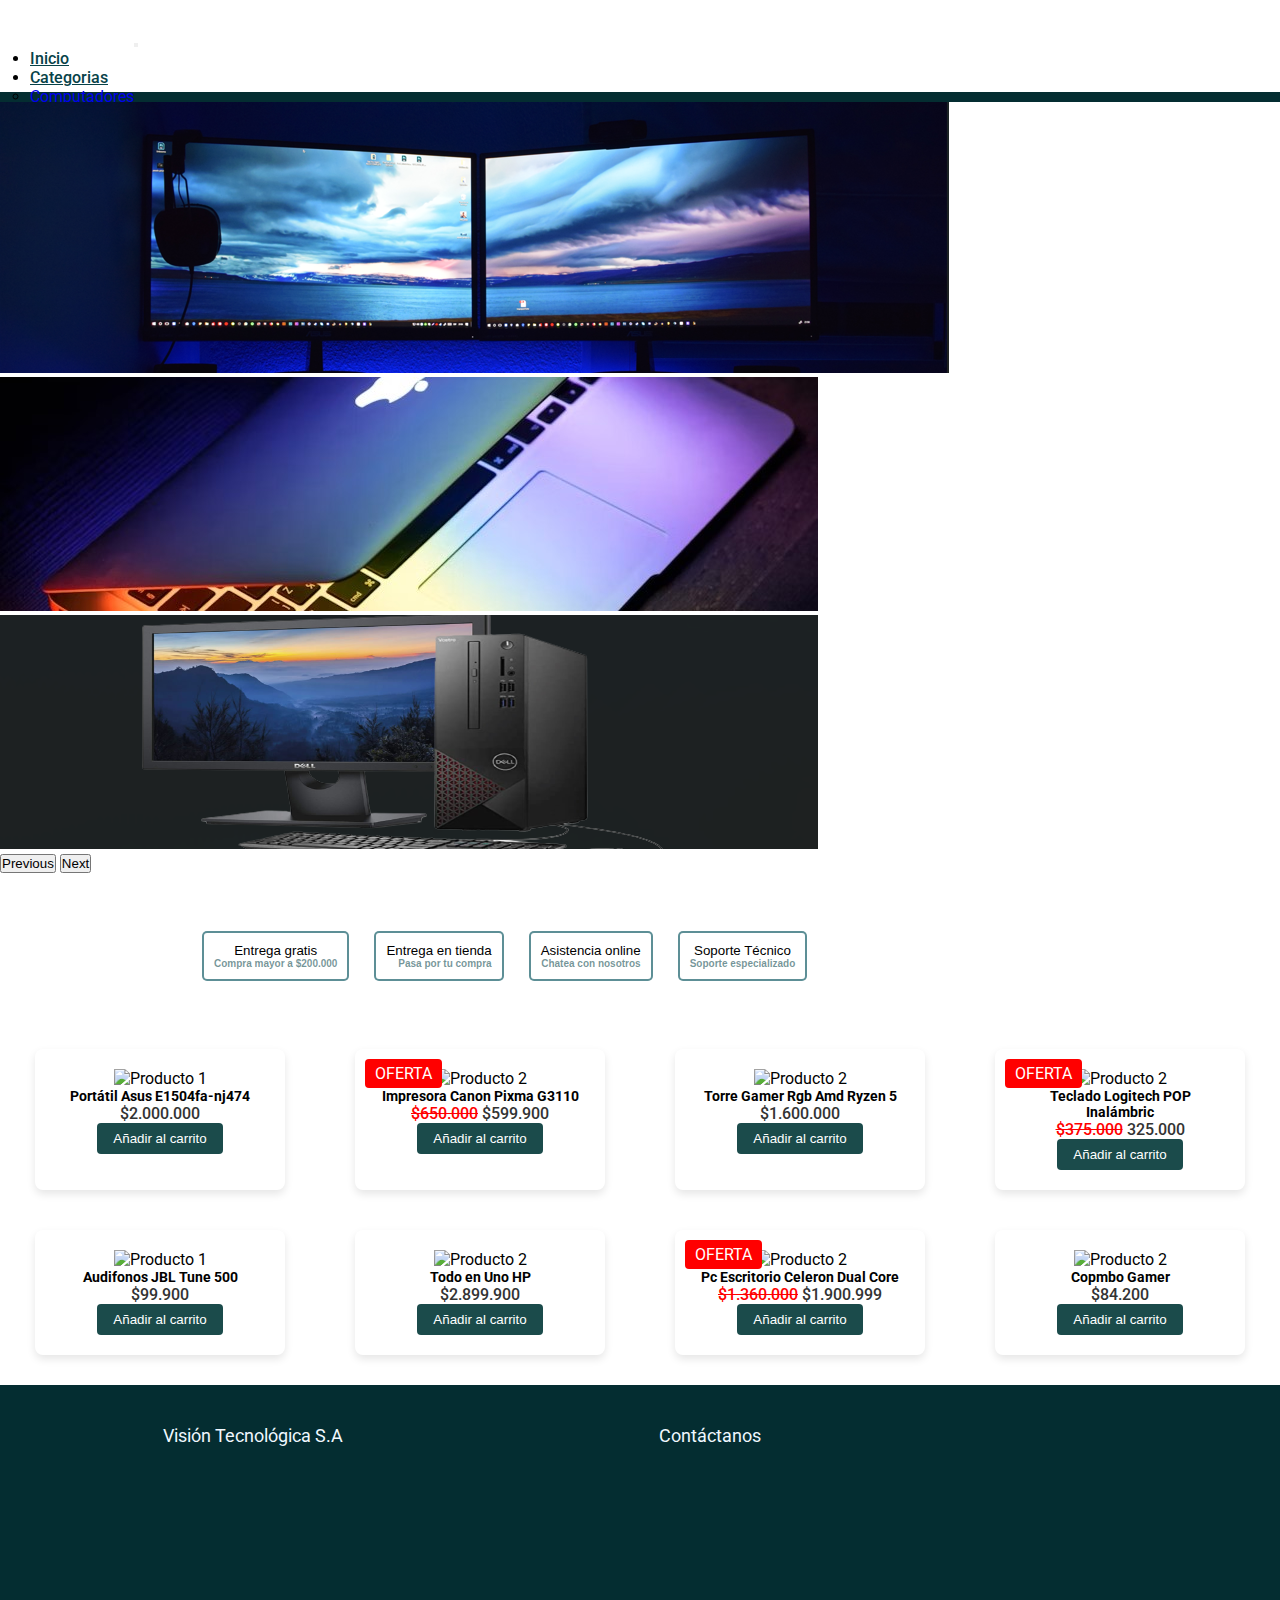
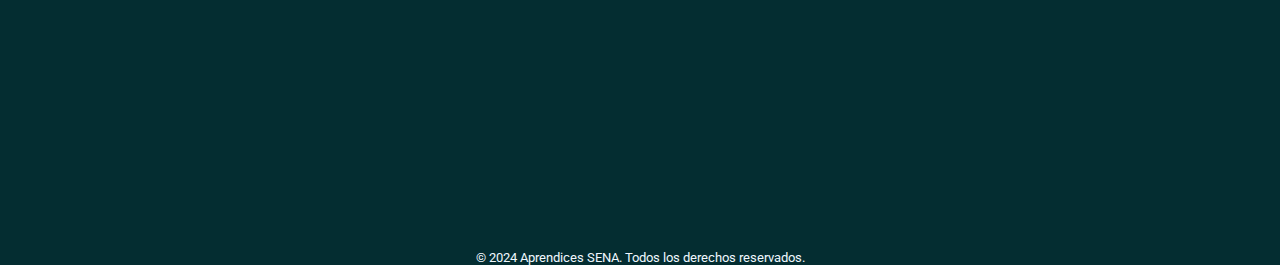
==== PROYRCT_VT/index.html @ e9d9c9cd "first commit" ====
<!DOCTYPE html>
<html lang="en">
<head>
    <meta charset="UTF-8">
    <meta name="viewport" content="width=device-width, initial-scale=1.0">
    <title>Visión Tecnológica</title>
    <!--Bootstrap-->
    <link href="https://cdn.jsdelivr.net/npm/bootstrap@5.0.2/dist/css/bootstrap.min.css" rel="stylesheet" integrity="sha384-EVSTQN3/azprG1Anm3QDgpJLIm9Nao0Yz1ztcQTwFspd3yD65VohhpuuCOmLASjC" crossorigin="anonymous">
  <!-- vinculación css -->
  <link rel="stylesheet" href="css/index.css">
     <!-- vinculación font-awesome -->
     <link rel="stylesheet" href="https://cdnjs.cloudflare.com/ajax/libs/font-awesome/6.4.2/css/all.min.css" integrity="sha512-z3gLpd7yknf1YoNbCzqRKc4qyor8gaKU1qmn+CShxbuBusANI9QpRohGBreCFkKxLhei6S9CQXFEbbKuqLg0DA==" crossorigin="anonymous" referrerpolicy="no-referrer" />
</head>
<body>

    <header class="header-bg" >
        <!-- barra de navegación -->
        <nav class="navbar navbar-expand-lg " >
            <div class="container-fluid">
              <a class="linkNav" href="#"><img class="logo" width="100px" ></a>
              <button class="navbar-toggler" type="button" data-bs-toggle="collapse" data-bs-target="#navbarSupportedContent" aria-controls="navbarSupportedContent" aria-expanded="false" aria-label="Toggle navigatin">
                <span class="navbar-toggler-icon"></span>
              </button>
              <div class="collapse navbar-collapse" id="navbarSupportedContent">
                <ul class="navbar-nav me-auto mb-2 mb-lg-0">
                  <li class="nav-item">
                    <a class="nav-link active" href="index.html">Inicio</a>
                  </li>
                  <li class="nav-item dropdown">
                    <a class="nav-link dropdown-toggle" href="#" id="navbarDropdown" role="button" data-bs-toggle="dropdown" aria-expanded="false">
                      Categorias
                    </a>
                    <ul class="dropdown-menu" aria-labelledby="navbarDropdown">
                        <li><a class="dropdown-item" href="#">Computadores</a></li>
                        <li><a class="dropdown-item" href="#">Impresoras</a></li>
                        <li><a class="dropdown-item" href="#">Tablets</a></li>
                        <li><a class="dropdown-item" href="#">Audio y Video</a></li>
                        <li><a class="dropdown-item" href="#">Accesorios</a></li>
                        <li><a class="dropdown-item" href="#">Gamer</a></li>
                    </ul>
                  </li>
                  <li class="nav-item">
                    <a class="nav-link" href="/pages/cliente/productos.html">Productos</a>
                  </li>
                  <li class="nav-item">
                    <a class="nav-link" href="/pages/cliente/ofertas.html">Ofertas</a>
                  </li>
                </ul>

                <form class="d-flex mx-auto">
                  <input class="form-control " type="search" placeholder="Buscar" aria-label="Search">
                  <button class="btn" type="submit">Buscar</button>
                </form>
                <!-- icono login -->
                <li class="nav-item navbar-nav icono" >
                    <a class="nav-link" href="/pages/cliente/login.html">
                        <i class="fa-solid fa-user"></i> 
                    </a>
                  </li>
                  <!-- icono carrito -->
                  <li class="nav-item navbar-nav icono"> 
                    <a class="nav-link" href="#">
                        <i class="fa-solid fa-cart-shopping car"></i> 
                    </a>
                  </li>
              </div>
            </div>
          </nav>
    </header>
     <main>
        <!-- slide -->
        <div id="carouselExampleInterval" class="carousel slide" data-bs-ride="carousel">
            <div class="carousel-inner">
              <div class="carousel-item active" data-bs-interval="10000">
                <img src="img/img_slider/img1.png" class="d-block w-100" alt="Computador">
              </div>
              <div class="carousel-item" data-bs-interval="2000">
                <img src="img/img_slider/img2.jpg
                " class="d-block w-100" alt="portatil">
              </div>
              <div class="carousel-item">
                <img src="img/img_slider/img3.png" class="d-block w-100" alt="Todo en uno">
              </div>
            </div>
            <button class="carousel-control-prev" type="button" data-bs-target="#carouselExampleInterval" data-bs-slide="prev">
              <span class="carousel-control-prev-icon" aria-hidden="true"></span>
              <span class="visually-hidden">Previous</span>
            </button>
            <button class="carousel-control-next" type="button" data-bs-target="#carouselExampleInterval" data-bs-slide="next">
              <span class="carousel-control-next-icon" aria-hidden="true"></span>
              <span class="visually-hidden">Next</span>
            </button>
          </div>
          <!-- sección servicios -->
         <section class="servicio">
            <p>
              <button class="boton">
                <i class="fa-solid fa-car-side icon-service"></i>
                <span> Entrega gratis</span>
                <p class="text-p">Compra mayor a $200.000</p>
                </button>
              <button class="boton">
                <i class="fa-solid fa-basket-shopping icon-service"></i>
                <span> Entrega en tienda</span>
                <p class="text-p">Pasa por tu compra</p>
                </button>
              <button class="boton"><i class="fa-solid fa-phone icon-service">
                </i><span> Asistencia online</span>
                <p class="text-p"><a class="text-p" href="#">Chatea con nosotros</a> </p>
              </button>
              <button class="boton">
                <i class="fa-solid fa-screwdriver-wrench"></i>
                <span> Soporte Técnico</span>
                <p class="text-p"><a class="text-p" href="#">Soporte especializado</a></p>
            </button>
            </p>
         </section>

            <!--productos inicio -->
        
        <div class="container">
            <div class="product">
              <img src="../img/Asus.jpg" alt="Producto 1">
              <h2>Portátil Asus E1504fa-nj474</h2>
              <p class="price">$2.000.000</p>
              <button>Añadir al carrito</button>
            </div>
        
            <div class="product oferta">
              <img src="../img/multif.jpg" alt="Producto 2">
              <h2>Impresora Canon Pixma G3110</h2>
              <p class="price"><span class="precioAntiguo">$650.000</span> $599.900</p>
              <button>Añadir al carrito</button>
            </div>

            <div class="product">
                <img src="../img/torreGamer.jpg" alt="Producto 2">
                <h2>Torre Gamer Rgb Amd Ryzen 5 </h2>
                <p class="price">$1.600.000</p>
                <button>Añadir al carrito</button>
              </div>

              <div class="product oferta">
                <img src="../img/tecladoPop.jpg" alt="Producto 2">
                <h2>Teclado Logitech POP Inalámbric</h2>
                <p class="price"><span class="precioAntiguo">$375.000</span> 325.000</p>
                <button>Añadir al carrito</button>
              </div>
        </div>

        <div class="container">
            <div class="product">
              <img src="../img/audifonosOver.jpg" alt="Producto 1">
              <h2>Audifonos JBL Tune 500</h2>
              <p class="price">$99.900</p>
              <button>Añadir al carrito</button>
            </div>
        
            <div class="product">
              <img src="../img/pc escritorio.jpg" alt="Producto 2">
              <h2>Todo en Uno HP</h2>
              <p class="price">$2.899.900</p>
              <button>Añadir al carrito</button>
            </div>

            <div class="product oferta">
                <img src="../img/escritorio.jpg" alt="Producto 2">
                <h2>Pc Escritorio Celeron Dual Core</h2>
                <p class="price"><span class="precioAntiguo">$1.360.000</span> $1.900.999</p>
                <button>Añadir al carrito</button>
              </div>

              <div class="product">
                <img src="../img/game venta3.jpeg" alt="Producto 2">
                <h2>Copmbo Gamer</h2>
                <p class="price">$84.200</p>
                <button>Añadir al carrito</button>
              </div>
        </div>
           
        </main>
  <!-- Footer -->
        <footer>
            <span class="logoText">Visión Tecnológica S.A</span>
            <p class="contacto">Contáctanos</p>
            <div class="redes">
              <a href="https://wa.me/3197781185" target="_blank"><i class="fa-brands fa-whatsapp contacto"></i></a>
              <a href="#"><i class="fa-brands fa-facebook-f contacto"></i></a>
              <a href="#"><i class="fa-brands fa-instagram contacto"></i></a>
              <a href="#"><i class="fa-brands fa-youtube contacto"></i></a>
            </div>
            <p class="copy">&copy; 2024 Aprendices SENA. Todos los derechos reservados.</p>
          </footer>
          <!-- vinculación js -->    
          <script src="https://cdn.jsdelivr.net/npm/bootstrap@5.0.2/dist/js/bootstrap.bundle.min.js" integrity="sha384-MrcW6ZMFYlzcLA8Nl+NtUVF0sA7MsXsP1UyJoMp4YLEuNSfAP+JcXn/tWtIaxVXM" crossorigin="anonymous"></script>
</body>


</html>
---- PROYRCT_VT/css/index.css ----
@import url('https://fonts.googleapis.com/css2?family=Roboto:wght@100;300;400;700&display=swap');
* {
    box-sizing: border-box;
    margin: 0;
    padding: 0;
}  

body {
    font-family: 'Roboto', sans-serif;
    margin: 0;
    padding: 0;
    width: 100vw; /* Ancho del body igual al ancho de la ventana del navegador */
    height: 100Vh;
    overflow-x: hidden;
}

/*Estilo header*/
.header-bg {
    height:8vw;
    background: url(/img/banner.jpg);
    background-size: cover;
    border-bottom: rgb(4, 45, 49) solid 10px;
}

.navbar {
    background-image: url('/img/LogoVt.png'); 
    background-repeat: no-repeat;
    background-size: 150px; 
    background-position: 5px; /* Ajusta la posición del logo */
    padding:30px; 
}

.nav-link {
    color: rgb(7, 66, 72);
    font-weight: 500;
}

.navbar-nav .nav-link:hover {
    color: rgb(45, 135, 145); 
    border-bottom: 3px solid hsl(190, 55%, 34%);
}

.form-control {
    width: 20rem;
    border-radius: 2rem;
    margin-bottom: 10px;
}

.btn {
    background-color: rgb(7, 66, 72) ;
    color: aliceblue;
    border-radius: 2rem;
    margin-bottom: 10px;
}

.icono {
    padding: 5px;
    font-size: 20px;
}
.car {
    margin-right: 20px;
}

/* Main: Sección servicios*/
.servicio {
    margin: 3rem 12rem;
    font-size: 20px;
}

.text-p:hover {
    color: rgb(45, 135, 145); 
    
}

.boton {
    padding: 10px;
    margin: 10px;
    border: 2px rgba(3, 81, 91, 0.645)solid;
    border-radius: 5px;
    background: white;
}

.text-p {
    font-size: 10px;
    text-align: right;
    font-weight: bold;
    color: rgba(30, 86, 91, 0.623);
    border-radius: 5px;
    text-decoration: none;
}

/*Main: sección productos*/
.galeria-usuario a{
    text-decoration: none;
    color: #faf5f5;
    font-size: 18px;
}

.container {
    width: 100%;
    margin: 20px auto;
    display: flex;
    justify-content: space-around;
    flex-wrap: wrap;
}

.product {
    background-color: #ffffff;
    padding: 20px;
    margin: 10px;
    border-radius: 8px;
    box-shadow: 0 4px 8px rgba(0, 0, 0, 0.1);
    text-align: center;
    width: 250px;
    position: relative;
}

.product.oferta::before {
    content: "OFERTA"; 
    display: block;
    position: absolute;
    top: 10px;
    left: 10px;
    background-color: #ff0000; 
    color: #fff; 
    padding: 5px 10px;
    border-radius: 4px;
}
.product img {
    max-width:80%;
    height: auto;
}

.product h2 {
    font-size: 14px;
    width: 100%;
}

.product ul {
    font-size: 10px;
    list-style-type: none;
    text-align: initial;
}

.price {
    font-weight: bold;
    color: #333;
    font-weight: 500;
}

.precioAntiguo {
    text-decoration: line-through;
    color: #ff0000;
}

.container button {
    background-color: #023737e6;
    color: #fff;
    padding: 8px 16px;
    border: none;
    border-radius: 4px;
    cursor: pointer;
    transition: background-color 0.3s;
}

.container button:hover {
    background-color:  rgba(12, 52, 59, 0.623);
}

/* Footer */
footer, .contacto {
    display: flex;
    background: rgb(4, 45, 49);
    padding: 20px 10px;
    color: aliceblue;
    justify-content: space-around;
    align-content: center;
    text-decoration: none;
    position: relative;
    margin-bottom: 70px;
    font-size: large;
}

.logoText {
    position: relative; 
    margin-top: 20px;
}

.logoText::after {
    content: ""; /* Agrega contenido pseudo-elemento */
    display: block; /* Muestra como un bloque */
    width: 150px; /* Ancho del logo */
    height: 150px; /* Alto del logo */
    background-image: url('/img/LogoVt.png'); /* Ruta de la imagen del logo */
    background-size: contain; /* Ajusta el tamaño de la imagen para contener el espacio disponible */
    background-repeat: no-repeat; /* Evita que la imagen del logo se repita */
    position: absolute; /* Establece la posición absoluta */
    top: 10%; /* Ajusta la distancia desde arriba */
    left: 50%; /* Alinea a la izquierda */
    transform: translateX(-50%);
}

.fa-brands {
    margin-right: 20px;
}

.copy {
    position: absolute;
    bottom: 0;
    width: 95%;
    text-align: center; 
    font-size: small;
}
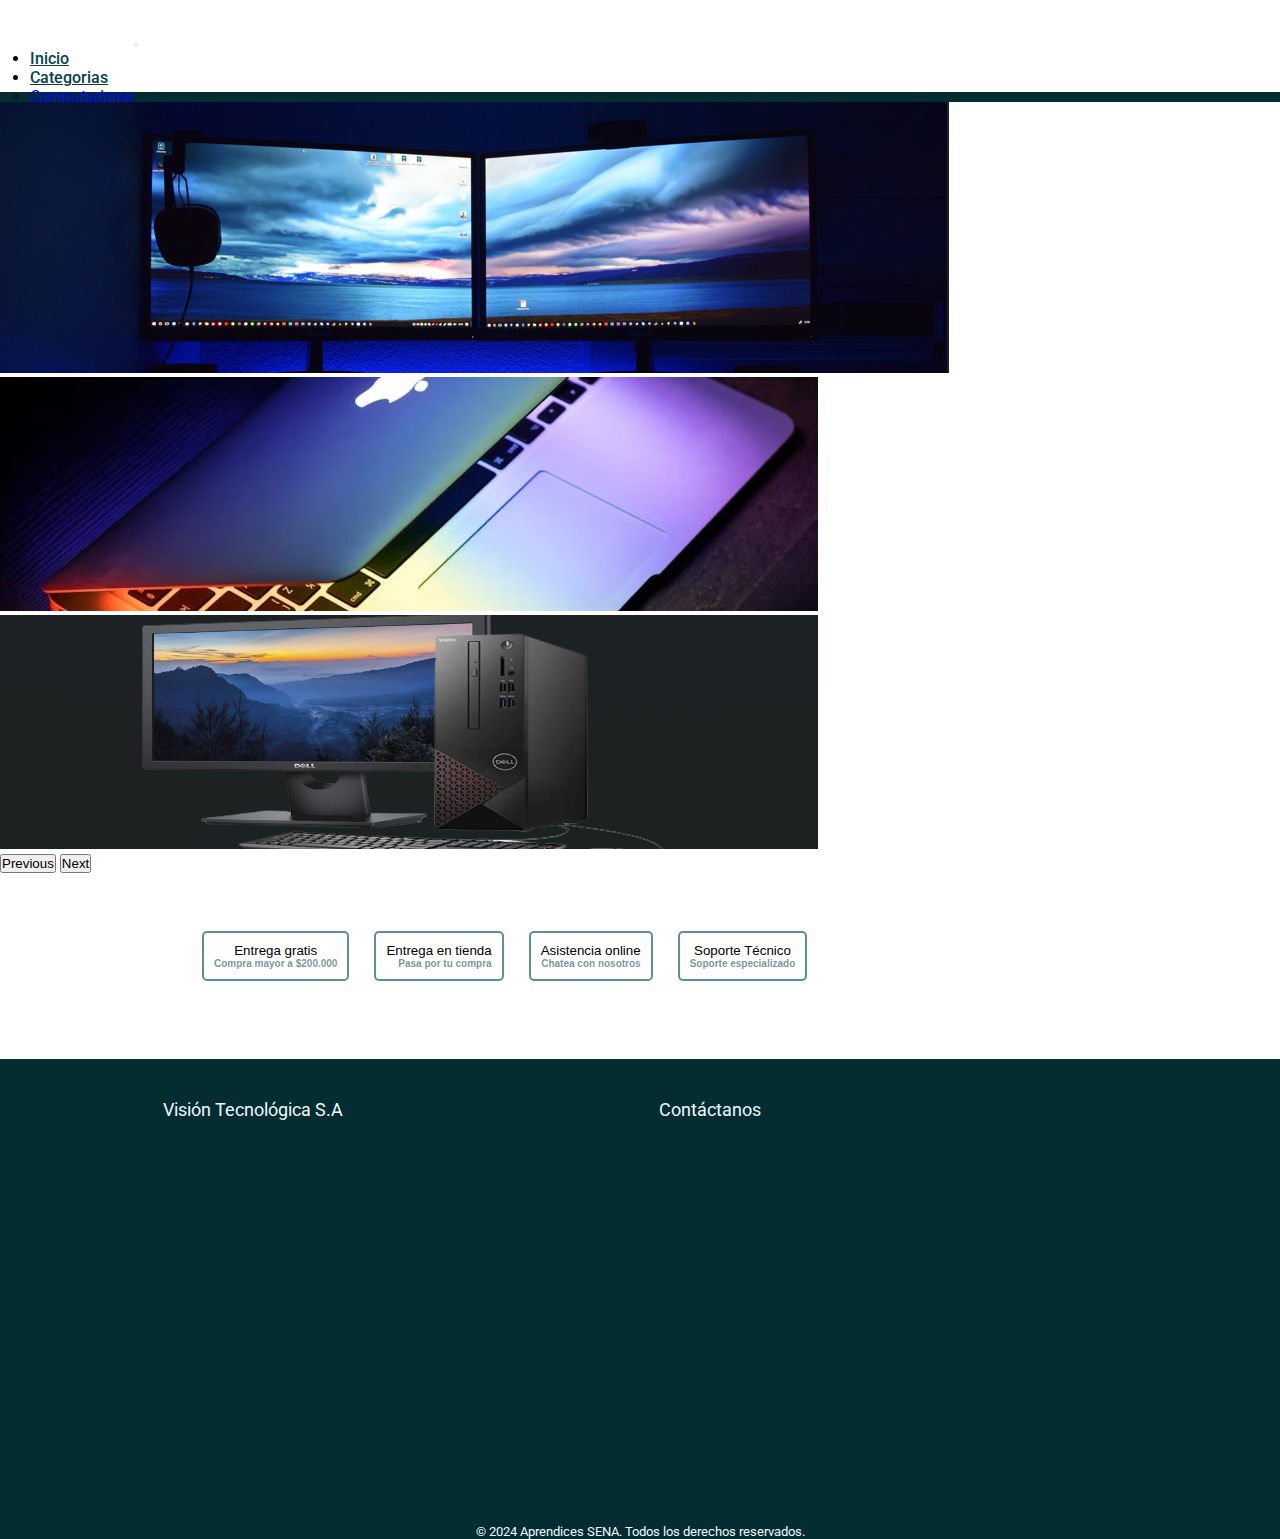
==== commit aca39b0a: "feat: get products from api" ====
--- a/PROYRCT_VT/index.html
+++ b/PROYRCT_VT/index.html
@@ -1,200 +1,212 @@
 <!DOCTYPE html>
 <html lang="en">
-<head>
-    <meta charset="UTF-8">
-    <meta name="viewport" content="width=device-width, initial-scale=1.0">
+  <head>
+    <meta charset="UTF-8" />
+    <meta name="viewport" content="width=device-width, initial-scale=1.0" />
     <title>Visión Tecnológica</title>
     <!--Bootstrap-->
-    <link href="https://cdn.jsdelivr.net/npm/bootstrap@5.0.2/dist/css/bootstrap.min.css" rel="stylesheet" integrity="sha384-EVSTQN3/azprG1Anm3QDgpJLIm9Nao0Yz1ztcQTwFspd3yD65VohhpuuCOmLASjC" crossorigin="anonymous">
-  <!-- vinculación css -->
-  <link rel="stylesheet" href="css/index.css">
-     <!-- vinculación font-awesome -->
-     <link rel="stylesheet" href="https://cdnjs.cloudflare.com/ajax/libs/font-awesome/6.4.2/css/all.min.css" integrity="sha512-z3gLpd7yknf1YoNbCzqRKc4qyor8gaKU1qmn+CShxbuBusANI9QpRohGBreCFkKxLhei6S9CQXFEbbKuqLg0DA==" crossorigin="anonymous" referrerpolicy="no-referrer" />
-</head>
-<body>
+    <link
+      href="https://cdn.jsdelivr.net/npm/bootstrap@5.0.2/dist/css/bootstrap.min.css"
+      rel="stylesheet"
+      integrity="sha384-EVSTQN3/azprG1Anm3QDgpJLIm9Nao0Yz1ztcQTwFspd3yD65VohhpuuCOmLASjC"
+      crossorigin="anonymous"
+    />
+    <!-- vinculación css -->
+    <link rel="stylesheet" href="css/index.css" />
+    <!-- vinculación font-awesome -->
+    <link
+      rel="stylesheet"
+      href="https://cdnjs.cloudflare.com/ajax/libs/font-awesome/6.4.2/css/all.min.css"
+      integrity="sha512-z3gLpd7yknf1YoNbCzqRKc4qyor8gaKU1qmn+CShxbuBusANI9QpRohGBreCFkKxLhei6S9CQXFEbbKuqLg0DA=="
+      crossorigin="anonymous"
+      referrerpolicy="no-referrer"
+    />
+  </head>
+  <body>
+    <header class="header-bg">
+      <!-- barra de navegación -->
+      <nav class="navbar navbar-expand-lg">
+        <div class="container-fluid">
+          <a class="linkNav" href="#"><img class="logo" width="100px" /></a>
+          <button
+            class="navbar-toggler"
+            type="button"
+            data-bs-toggle="collapse"
+            data-bs-target="#navbarSupportedContent"
+            aria-controls="navbarSupportedContent"
+            aria-expanded="false"
+            aria-label="Toggle navigatin"
+          >
+            <span class="navbar-toggler-icon"></span>
+          </button>
+          <div class="collapse navbar-collapse" id="navbarSupportedContent">
+            <ul class="navbar-nav me-auto mb-2 mb-lg-0">
+              <li class="nav-item">
+                <a class="nav-link active" href="index.html">Inicio</a>
+              </li>
+              <li class="nav-item dropdown">
+                <a
+                  class="nav-link dropdown-toggle"
+                  href="#"
+                  id="navbarDropdown"
+                  role="button"
+                  data-bs-toggle="dropdown"
+                  aria-expanded="false"
+                >
+                  Categorias
+                </a>
+                <ul class="dropdown-menu" aria-labelledby="navbarDropdown">
+                  <li><a class="dropdown-item" href="#">Computadores</a></li>
+                  <li><a class="dropdown-item" href="#">Impresoras</a></li>
+                  <li><a class="dropdown-item" href="#">Tablets</a></li>
+                  <li><a class="dropdown-item" href="#">Audio y Video</a></li>
+                  <li><a class="dropdown-item" href="#">Accesorios</a></li>
+                  <li><a class="dropdown-item" href="#">Gamer</a></li>
+                </ul>
+              </li>
+              <li class="nav-item">
+                <a class="nav-link" href="/pages/cliente/productos.html"
+                  >Productos</a
+                >
+              </li>
+              <li class="nav-item">
+                <a class="nav-link" href="/pages/cliente/ofertas.html"
+                  >Ofertas</a
+                >
+              </li>
+            </ul>
 
-    <header class="header-bg" >
-        <!-- barra de navegación -->
-        <nav class="navbar navbar-expand-lg " >
-            <div class="container-fluid">
-              <a class="linkNav" href="#"><img class="logo" width="100px" ></a>
-              <button class="navbar-toggler" type="button" data-bs-toggle="collapse" data-bs-target="#navbarSupportedContent" aria-controls="navbarSupportedContent" aria-expanded="false" aria-label="Toggle navigatin">
-                <span class="navbar-toggler-icon"></span>
-              </button>
-              <div class="collapse navbar-collapse" id="navbarSupportedContent">
-                <ul class="navbar-nav me-auto mb-2 mb-lg-0">
-                  <li class="nav-item">
-                    <a class="nav-link active" href="index.html">Inicio</a>
-                  </li>
-                  <li class="nav-item dropdown">
-                    <a class="nav-link dropdown-toggle" href="#" id="navbarDropdown" role="button" data-bs-toggle="dropdown" aria-expanded="false">
-                      Categorias
-                    </a>
-                    <ul class="dropdown-menu" aria-labelledby="navbarDropdown">
-                        <li><a class="dropdown-item" href="#">Computadores</a></li>
-                        <li><a class="dropdown-item" href="#">Impresoras</a></li>
-                        <li><a class="dropdown-item" href="#">Tablets</a></li>
-                        <li><a class="dropdown-item" href="#">Audio y Video</a></li>
-                        <li><a class="dropdown-item" href="#">Accesorios</a></li>
-                        <li><a class="dropdown-item" href="#">Gamer</a></li>
-                    </ul>
-                  </li>
-                  <li class="nav-item">
-                    <a class="nav-link" href="/pages/cliente/productos.html">Productos</a>
-                  </li>
-                  <li class="nav-item">
-                    <a class="nav-link" href="/pages/cliente/ofertas.html">Ofertas</a>
-                  </li>
-                </ul>
+            <form class="d-flex mx-auto">
+              <input
+                class="form-control"
+                type="search"
+                placeholder="Buscar"
+                aria-label="Search"
+              />
+              <button class="btn" type="submit">Buscar</button>
+            </form>
+            <!-- icono login -->
+            <li class="nav-item navbar-nav icono">
+              <a class="nav-link" href="/pages/cliente/login.html">
+                <i class="fa-solid fa-user"></i>
+              </a>
+            </li>
+            <!-- icono carrito -->
+            <li class="nav-item navbar-nav icono">
+              <a class="nav-link" href="/pages/cliente/carrito.html">
+                <i class="fa-solid fa-cart-shopping car"></i>
+              </a>
+            </li>
+          </div>
+        </div>
+      </nav>
+    </header>
+    <main>
+      <!-- slide -->
+      <div
+        id="carouselExampleInterval"
+        class="carousel slide"
+        data-bs-ride="carousel"
+      >
+        <div class="carousel-inner">
+          <div class="carousel-item active" data-bs-interval="10000">
+            <img
+              src="img/img_slider/img1.png"
+              class="d-block w-100"
+              alt="Computador"
+            />
+          </div>
+          <div class="carousel-item" data-bs-interval="2000">
+            <img
+              src="img/img_slider/img2.jpg
+                "
+              class="d-block w-100"
+              alt="portatil"
+            />
+          </div>
+          <div class="carousel-item">
+            <img
+              src="img/img_slider/img3.png"
+              class="d-block w-100"
+              alt="Todo en uno"
+            />
+          </div>
+        </div>
+        <button
+          class="carousel-control-prev"
+          type="button"
+          data-bs-target="#carouselExampleInterval"
+          data-bs-slide="prev"
+        >
+          <span class="carousel-control-prev-icon" aria-hidden="true"></span>
+          <span class="visually-hidden">Previous</span>
+        </button>
+        <button
+          class="carousel-control-next"
+          type="button"
+          data-bs-target="#carouselExampleInterval"
+          data-bs-slide="next"
+        >
+          <span class="carousel-control-next-icon" aria-hidden="true"></span>
+          <span class="visually-hidden">Next</span>
+        </button>
+      </div>
+      <!-- sección servicios -->
+      <section class="servicio">
+        <p>
+          <button class="boton">
+            <i class="fa-solid fa-car-side icon-service"></i>
+            <span> Entrega gratis</span>
+            <p class="text-p">Compra mayor a $200.000</p>
+          </button>
+          <button class="boton">
+            <i class="fa-solid fa-basket-shopping icon-service"></i>
+            <span> Entrega en tienda</span>
+            <p class="text-p">Pasa por tu compra</p>
+          </button>
+          <button class="boton">
+            <i class="fa-solid fa-phone icon-service"> </i
+            ><span> Asistencia online</span>
+            <p class="text-p">
+              <a class="text-p" href="#">Chatea con nosotros</a>
+            </p>
+          </button>
+          <button class="boton">
+            <i class="fa-solid fa-screwdriver-wrench"></i>
+            <span> Soporte Técnico</span>
+            <p class="text-p">
+              <a class="text-p" href="#">Soporte especializado</a>
+            </p>
+          </button>
+        </p>
+      </section>
 
-                <form class="d-flex mx-auto">
-                  <input class="form-control " type="search" placeholder="Buscar" aria-label="Search">
-                  <button class="btn" type="submit">Buscar</button>
-                </form>
-                <!-- icono login -->
-                <li class="nav-item navbar-nav icono" >
-                    <a class="nav-link" href="/pages/cliente/login.html">
-                        <i class="fa-solid fa-user"></i> 
-                    </a>
-                  </li>
-                  <!-- icono carrito -->
-                  <li class="nav-item navbar-nav icono"> 
-                    <a class="nav-link" href="#">
-                        <i class="fa-solid fa-cart-shopping car"></i> 
-                    </a>
-                  </li>
-              </div>
-            </div>
-          </nav>
-    </header>
-     <main>
-        <!-- slide -->
-        <div id="carouselExampleInterval" class="carousel slide" data-bs-ride="carousel">
-            <div class="carousel-inner">
-              <div class="carousel-item active" data-bs-interval="10000">
-                <img src="img/img_slider/img1.png" class="d-block w-100" alt="Computador">
-              </div>
-              <div class="carousel-item" data-bs-interval="2000">
-                <img src="img/img_slider/img2.jpg
-                " class="d-block w-100" alt="portatil">
-              </div>
-              <div class="carousel-item">
-                <img src="img/img_slider/img3.png" class="d-block w-100" alt="Todo en uno">
-              </div>
-            </div>
-            <button class="carousel-control-prev" type="button" data-bs-target="#carouselExampleInterval" data-bs-slide="prev">
-              <span class="carousel-control-prev-icon" aria-hidden="true"></span>
-              <span class="visually-hidden">Previous</span>
-            </button>
-            <button class="carousel-control-next" type="button" data-bs-target="#carouselExampleInterval" data-bs-slide="next">
-              <span class="carousel-control-next-icon" aria-hidden="true"></span>
-              <span class="visually-hidden">Next</span>
-            </button>
-          </div>
-          <!-- sección servicios -->
-         <section class="servicio">
-            <p>
-              <button class="boton">
-                <i class="fa-solid fa-car-side icon-service"></i>
-                <span> Entrega gratis</span>
-                <p class="text-p">Compra mayor a $200.000</p>
-                </button>
-              <button class="boton">
-                <i class="fa-solid fa-basket-shopping icon-service"></i>
-                <span> Entrega en tienda</span>
-                <p class="text-p">Pasa por tu compra</p>
-                </button>
-              <button class="boton"><i class="fa-solid fa-phone icon-service">
-                </i><span> Asistencia online</span>
-                <p class="text-p"><a class="text-p" href="#">Chatea con nosotros</a> </p>
-              </button>
-              <button class="boton">
-                <i class="fa-solid fa-screwdriver-wrench"></i>
-                <span> Soporte Técnico</span>
-                <p class="text-p"><a class="text-p" href="#">Soporte especializado</a></p>
-            </button>
-            </p>
-         </section>
+      <!--productos inicio -->
 
-            <!--productos inicio -->
-        
-        <div class="container">
-            <div class="product">
-              <img src="../img/Asus.jpg" alt="Producto 1">
-              <h2>Portátil Asus E1504fa-nj474</h2>
-              <p class="price">$2.000.000</p>
-              <button>Añadir al carrito</button>
-            </div>
-        
-            <div class="product oferta">
-              <img src="../img/multif.jpg" alt="Producto 2">
-              <h2>Impresora Canon Pixma G3110</h2>
-              <p class="price"><span class="precioAntiguo">$650.000</span> $599.900</p>
-              <button>Añadir al carrito</button>
-            </div>
-
-            <div class="product">
-                <img src="../img/torreGamer.jpg" alt="Producto 2">
-                <h2>Torre Gamer Rgb Amd Ryzen 5 </h2>
-                <p class="price">$1.600.000</p>
-                <button>Añadir al carrito</button>
-              </div>
-
-              <div class="product oferta">
-                <img src="../img/tecladoPop.jpg" alt="Producto 2">
-                <h2>Teclado Logitech POP Inalámbric</h2>
-                <p class="price"><span class="precioAntiguo">$375.000</span> 325.000</p>
-                <button>Añadir al carrito</button>
-              </div>
-        </div>
-
-        <div class="container">
-            <div class="product">
-              <img src="../img/audifonosOver.jpg" alt="Producto 1">
-              <h2>Audifonos JBL Tune 500</h2>
-              <p class="price">$99.900</p>
-              <button>Añadir al carrito</button>
-            </div>
-        
-            <div class="product">
-              <img src="../img/pc escritorio.jpg" alt="Producto 2">
-              <h2>Todo en Uno HP</h2>
-              <p class="price">$2.899.900</p>
-              <button>Añadir al carrito</button>
-            </div>
-
-            <div class="product oferta">
-                <img src="../img/escritorio.jpg" alt="Producto 2">
-                <h2>Pc Escritorio Celeron Dual Core</h2>
-                <p class="price"><span class="precioAntiguo">$1.360.000</span> $1.900.999</p>
-                <button>Añadir al carrito</button>
-              </div>
-
-              <div class="product">
-                <img src="../img/game venta3.jpeg" alt="Producto 2">
-                <h2>Copmbo Gamer</h2>
-                <p class="price">$84.200</p>
-                <button>Añadir al carrito</button>
-              </div>
-        </div>
-           
-        </main>
-  <!-- Footer -->
-        <footer>
-            <span class="logoText">Visión Tecnológica S.A</span>
-            <p class="contacto">Contáctanos</p>
-            <div class="redes">
-              <a href="https://wa.me/3197781185" target="_blank"><i class="fa-brands fa-whatsapp contacto"></i></a>
-              <a href="#"><i class="fa-brands fa-facebook-f contacto"></i></a>
-              <a href="#"><i class="fa-brands fa-instagram contacto"></i></a>
-              <a href="#"><i class="fa-brands fa-youtube contacto"></i></a>
-            </div>
-            <p class="copy">&copy; 2024 Aprendices SENA. Todos los derechos reservados.</p>
-          </footer>
-          <!-- vinculación js -->    
-          <script src="https://cdn.jsdelivr.net/npm/bootstrap@5.0.2/dist/js/bootstrap.bundle.min.js" integrity="sha384-MrcW6ZMFYlzcLA8Nl+NtUVF0sA7MsXsP1UyJoMp4YLEuNSfAP+JcXn/tWtIaxVXM" crossorigin="anonymous"></script>
-</body>
-
-
+      <div class="container" id="products-container"></div>
+    </main>
+    <!-- Footer -->
+    <footer>
+      <span class="logoText">Visión Tecnológica S.A</span>
+      <p class="contacto">Contáctanos</p>
+      <div class="redes">
+        <a href="https://wa.me/3197781185" target="_blank"
+          ><i class="fa-brands fa-whatsapp contacto"></i
+        ></a>
+        <a href="#"><i class="fa-brands fa-facebook-f contacto"></i></a>
+        <a href="#"><i class="fa-brands fa-instagram contacto"></i></a>
+        <a href="#"><i class="fa-brands fa-youtube contacto"></i></a>
+      </div>
+      <p class="copy">
+        &copy; 2024 Aprendices SENA. Todos los derechos reservados.
+      </p>
+    </footer>
+    <!-- vinculación js -->
+    <script
+      src="https://cdn.jsdelivr.net/npm/bootstrap@5.0.2/dist/js/bootstrap.bundle.min.js"
+      integrity="sha384-MrcW6ZMFYlzcLA8Nl+NtUVF0sA7MsXsP1UyJoMp4YLEuNSfAP+JcXn/tWtIaxVXM"
+      crossorigin="anonymous"
+    ></script>
+    <script type="module" src="../../js/client/products.js"></script>
+  </body>
 </html>
-
